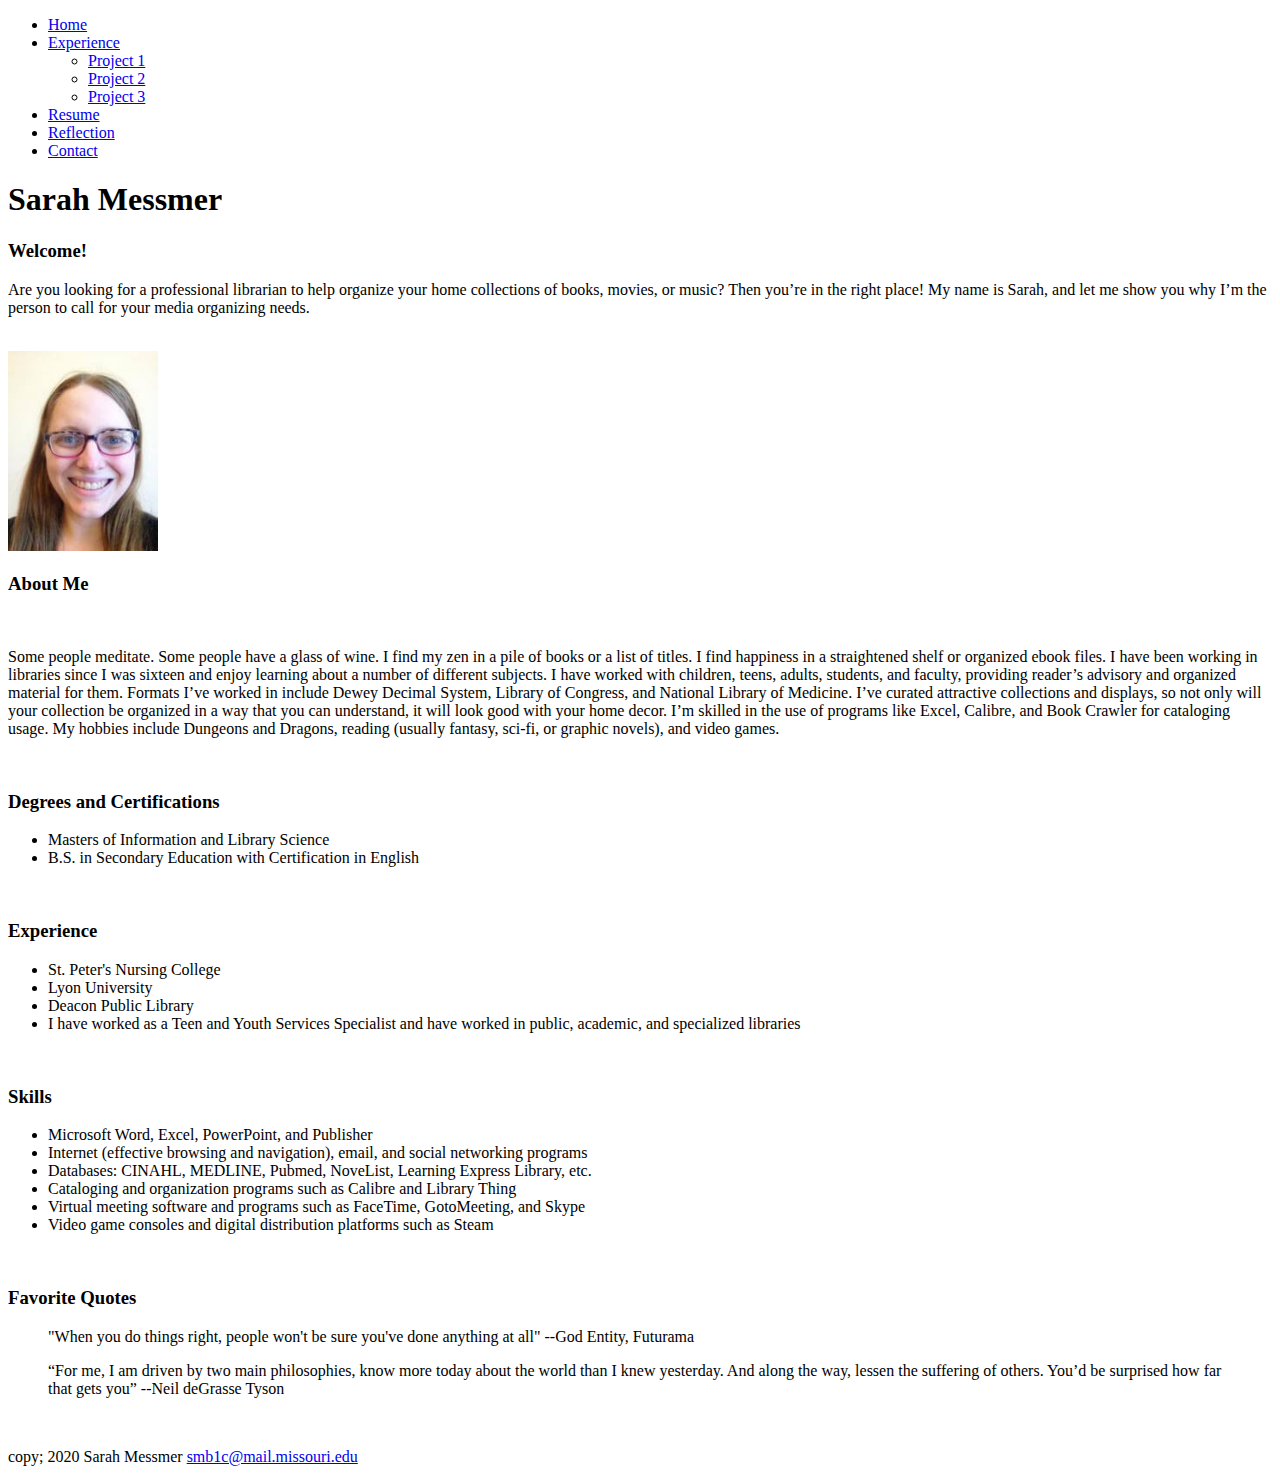
==== islt_7310/(2)index.html @ 1582f1e2 "Add files via upload" ====
<!DOCTYPE html>
<html lang="en-US">
<head>
   <!--
*****************************************************************************

Title:  Home page

Use:  Give users information about me and my skills

Author:  Sarah Messmer

School/Term:  University of Missouri Columbia, Summer 2020

Developed: June 20, 2020

Tested: July 7, 2020; Passed on Firefox and Chrome browsers.

******************************************************************************
            -->
<meta charset="utf-8">
<meta name="viewport" content="width=device-width, initial-scale=1.0">
<title>Welcome to Sarah's Website</title>
<link rel="stylesheet" href="/style.css">
<link rel="stylesheet" href="/nav.css">
</head>
<body>
<nav id="nav">
    <ul>
        <li><a href="index.html">Home</a></li>
        <li><a href="experience.html">Experience</a>
            <ul class="none">
                <li><a href="project1.html">Project 1</a></li>
                <li><a href="project2.html">Project 2</a></li>
                <li><a href="project3.html">Project 3</a></li>
            </ul>
        <li><a href="resume.html">Resume</a></li>
        <li><a href="reflection.html">Reflection</a></li>
        <li><a href="contact.html">Contact</a></li>
    </ul>
</nav>
<h1 id="h1">Sarah Messmer</h1>    
<h3>Welcome!</h3>
<p>Are you looking for a professional librarian to help organize your home collections of books, movies, or music? Then you’re in the right place! My name is Sarah, and let me show you why I’m the person to call for your media organizing needs.</p> <br>
<img src="https://smb1c.github.io/islt_7310/--images/Headshot.jpg" alt="Sarah Headshot" height="200" width="150"><br>
<h3>About Me</h3><br>
<p id="para">Some people meditate. Some people have a glass of wine. I find my zen in a pile of books or a list of titles. I find happiness in a straightened shelf or organized ebook files. I have been working in libraries since I was sixteen and enjoy learning about a number of different subjects. I have worked with children, teens, adults, students, and faculty, providing reader’s advisory and organized material for them. Formats I’ve worked in include Dewey Decimal System, Library of Congress, and National Library of Medicine. I’ve curated attractive collections and displays, so not only will your collection be organized in a way that you can understand, it will look good with your home decor.  I’m skilled in the use of programs like Excel, Calibre, and Book Crawler for cataloging usage. My hobbies include Dungeons and Dragons, reading (usually fantasy, sci-fi, or graphic novels), and video games.</p><br>
<h3>Degrees and Certifications</h3>
<ul class="circle">
    <li id="currentschool">Masters of Information and Library Science</li>
    <li>B.S. in Secondary Education with Certification in English</li>
</ul><br>
<h3>Experience</h3>
<ul class="circle">
    <li id="currentjob">St. Peter's Nursing College</li>
    <li>Lyon University</li>
    <li>Deacon Public Library</li>
    <li>I have worked as a Teen and Youth Services Specialist and have worked in public, academic, and specialized libraries</li>
</ul><br>
<h3>Skills</h3>
<ul class="circle">
    <li>Microsoft Word, Excel, PowerPoint, and Publisher</li>
    <li>Internet (effective browsing and navigation), email, and social networking programs</li>
    <li>Databases: CINAHL, MEDLINE, Pubmed, NoveList, Learning Express Library, etc.</li>
    <li>Cataloging and organization programs such as Calibre and Library Thing</li>
    <li>Virtual meeting software and programs such as FaceTime, GotoMeeting, and Skype</li>
    <li>Video game consoles and digital distribution platforms such as Steam</li>
</ul><br>
<h3>Favorite Quotes</h3>
<blockquote>"When you do things right, people won't be sure you've done anything at all" --God Entity, Futurama</blockquote>
<blockquote>“For me, I am driven by two main philosophies, know more today about the world than I knew yesterday. And along the way, lessen the suffering of others. You’d be surprised how far that gets you” --Neil deGrasse Tyson</blockquote> <br>
<footer>
    <p id="footertext">copy; 2020 Sarah Messmer
    <a href="mailto:smb1c@mail.missouri.edu">smb1c@mail.missouri.edu</a></p>
</footer>
</body>
</html>
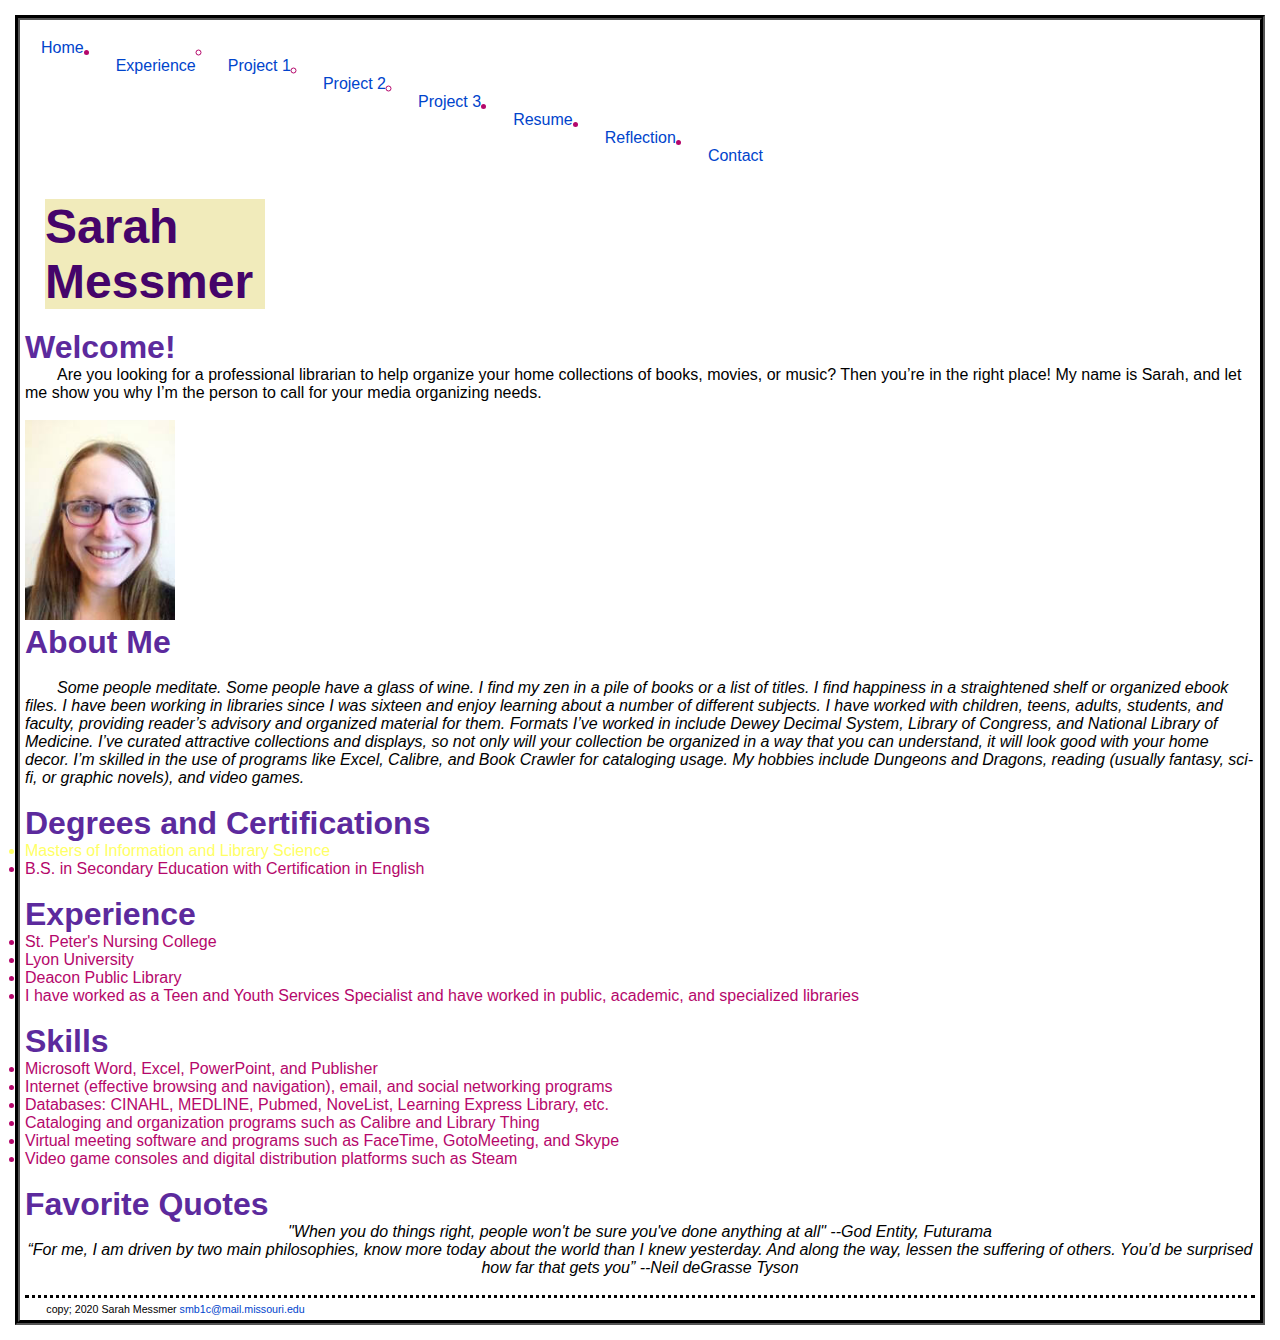
==== commit d01e5eb4: "Add files via upload" ====
--- a/islt_7310/(2)index.html
+++ b/islt_7310/(2)index.html
@@ -21,10 +21,11 @@
 <meta charset="utf-8">
 <meta name="viewport" content="width=device-width, initial-scale=1.0">
 <title>Welcome to Sarah's Website</title>
-<link rel="stylesheet" href="/style.css">
-<link rel="stylesheet" href="/nav.css">
+<link rel="stylesheet" href="https://smb1c.github.io/islt_7310/(2)style.css">
+<link rel="stylesheet" href="https://smb1c.github.io/islt_7310/nav.css">
 </head>
 <body>
+<div id="#eg1"></div>
 <nav id="nav">
     <ul>
         <li><a href="index.html">Home</a></li>
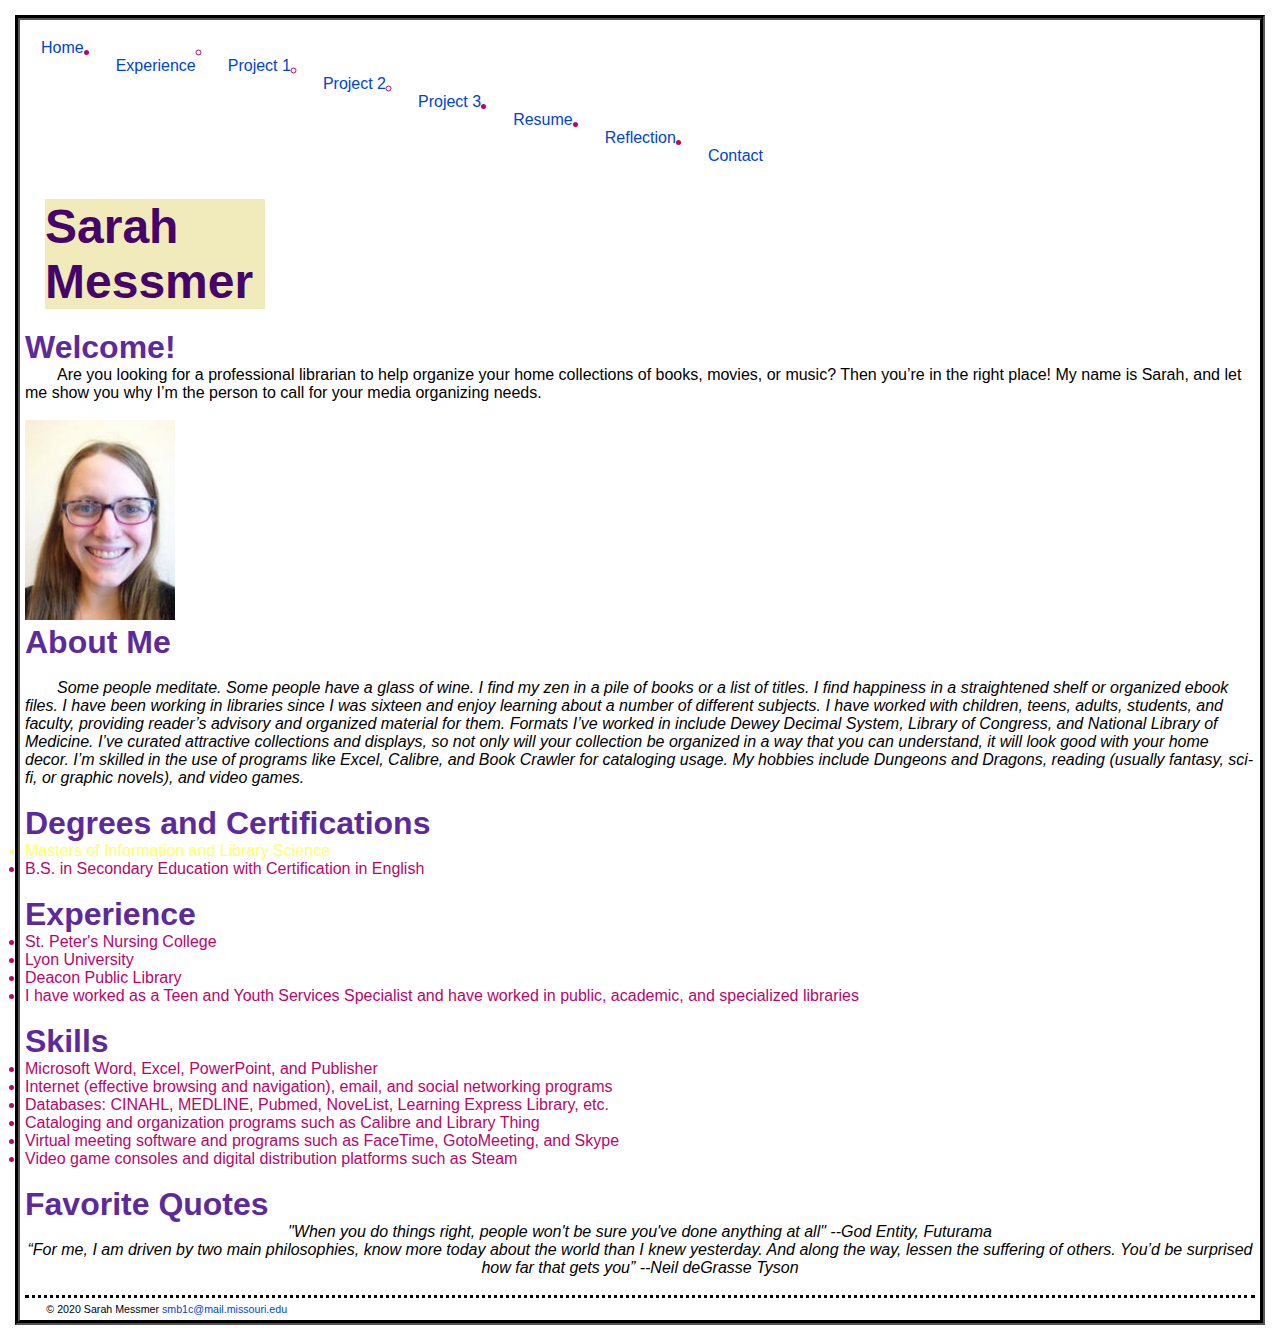
==== commit 6e55c6c6: "Add files via upload" ====
--- a/islt_7310/(2)index.html
+++ b/islt_7310/(2)index.html
@@ -71,7 +71,7 @@
 <blockquote>"When you do things right, people won't be sure you've done anything at all" --God Entity, Futurama</blockquote>
 <blockquote>“For me, I am driven by two main philosophies, know more today about the world than I knew yesterday. And along the way, lessen the suffering of others. You’d be surprised how far that gets you” --Neil deGrasse Tyson</blockquote> <br>
 <footer>
-    <p id="footertext">copy; 2020 Sarah Messmer
+    <p id="footertext">&copy; 2020 Sarah Messmer
     <a href="mailto:smb1c@mail.missouri.edu">smb1c@mail.missouri.edu</a></p>
 </footer>
 </body>
